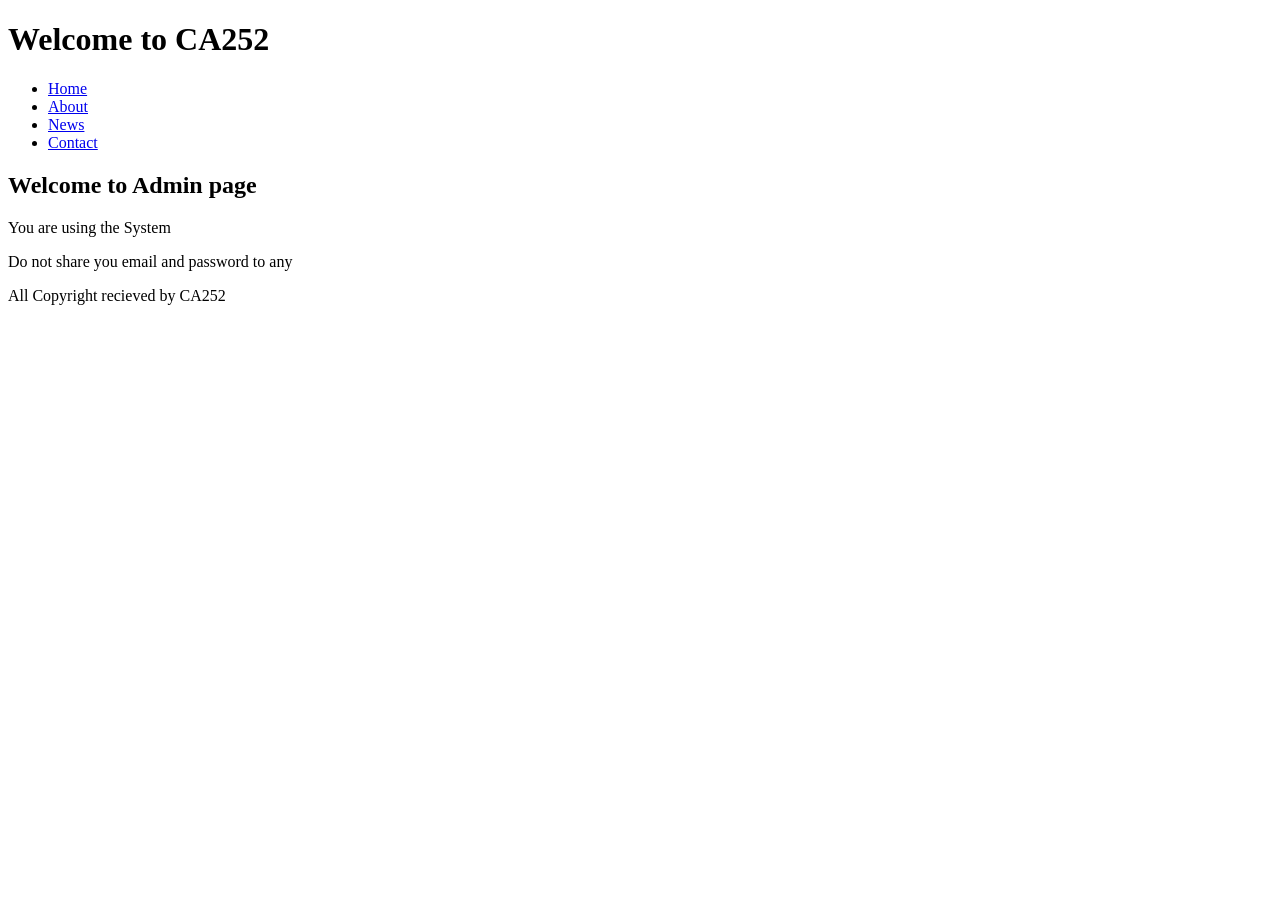
==== index.html @ 1ace35e1 "Add initial HTML structure for Admin Page" ====
<!DOCTYPE html>
<html lang="so">
<head>
    <meta charset="UTF-8">
    <meta name="viewport" content="width=device-width, initial-scale=1.0">
    <title>CA252 - Admin Page</title>
    <link rel="stylesheet" href="JJ.css">
</head>
<body>

    <div class="container">
        <header class="header">
            <h1>Welcome to CA252</h1>
        </header>

        <div class="main-layout">
            <nav class="sidebar">
                <ul>
                    <li><a href="Home.html">Home</a></li>
                    <li><a href="About.html">About</a></li>
                    <li><a href="NEWS.html">News</a></li>
                    <li><a href="Contact.html">Contact</a></li>
                </ul>
            </nav>

            <main class="content">
                <h2>Welcome to Admin page</h2>
                <p>You are using the System</p>
                <p class="warning">Do not share you email and password to any</p>
            </main>
        </div>

        <footer class="footer">
            <p>All Copyright recieved by CA252</p>
        </footer>
    </div>
   

</body>
</html>
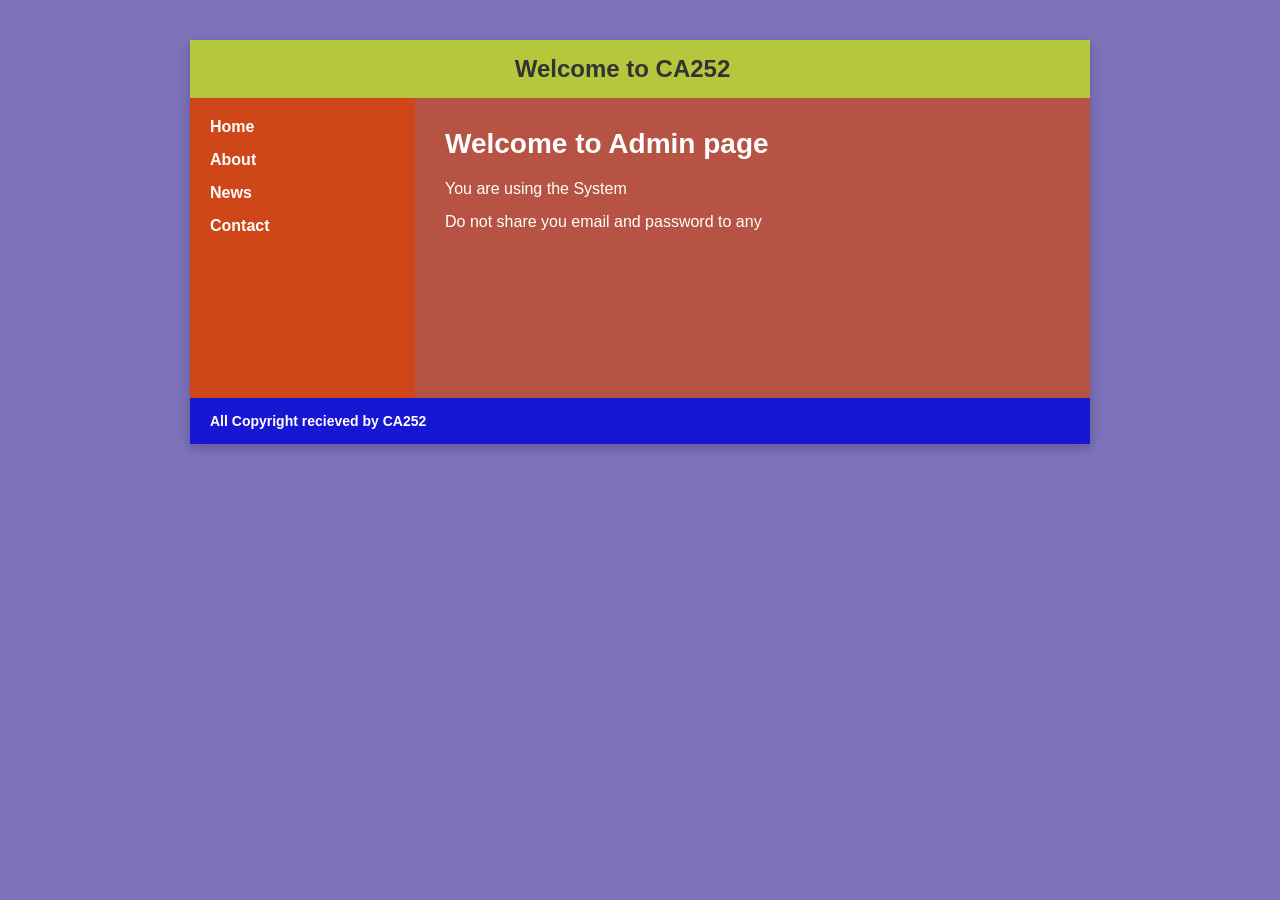
==== commit 97ca357f: "Replace JJ.css with style.css in index.html" ====
--- a/index.html
+++ b/index.html
@@ -4,7 +4,7 @@
     <meta charset="UTF-8">
     <meta name="viewport" content="width=device-width, initial-scale=1.0">
     <title>CA252 - Admin Page</title>
-    <link rel="stylesheet" href="JJ.css">
+    <link rel="stylesheet" href="style.css">
 </head>
 <body>
 
--- a/style.css
+++ b/style.css
@@ -0,0 +1,100 @@
+
+* {
+    margin: 0;
+    padding: 0;
+    box-sizing: border-box;
+    font-family: Arial, sans-serif;
+}
+
+body {
+    background-color: #7b72b9; 
+    padding: 40px;
+    display: flex;
+    justify-content: center;
+
+}
+
+.container {
+    width: 100%;
+    max-width: 900px;
+    box-shadow: 0px 4px 10px rgba(0,0,0,0.2);
+}
+
+.header {
+    background-color: #b5c73c; 
+    padding: 15px;
+    text-align: center;
+    padding-right: 50px;
+}
+
+.header h1 {
+    color: #333;
+    font-size: 24px;
+}
+
+
+.main-layout {
+    display: flex;
+    min-height: 300px;
+}
+
+.sidebar {
+    background-color: #cf4619;
+    width: 25%;
+    padding: 20px;
+   
+
+}
+
+.sidebar ul {
+    list-style: none;
+
+}
+
+.sidebar ul li {
+    margin-bottom: 15px;
+}
+
+.sidebar ul li a {
+    color: #611e14; 
+    text-decoration: none;
+    font-weight: bold;
+    color: white;   
+}
+  .sidebar ul li :hover{
+    background-color: #1616d3;
+    color: white;
+    padding: 10px;
+
+ }
+.content {
+    background-color: #b75344;
+    width: 75%;
+    padding: 30px;
+    color: #ffffff;
+}
+
+.content h2 {
+    font-size: 28px;
+    margin-bottom: 20px;
+}
+
+.content p {
+    font-size: 16px;
+    margin-bottom: 15px;
+}
+
+.footer {
+    background-color: #1616d3; 
+    padding: 15px;
+    text-align: left;
+    padding-left: 20px;
+    
+}
+
+.footer p {
+    color: #333333; 
+    font-weight: bold;
+    font-size: 14px;
+    color: white;
+}
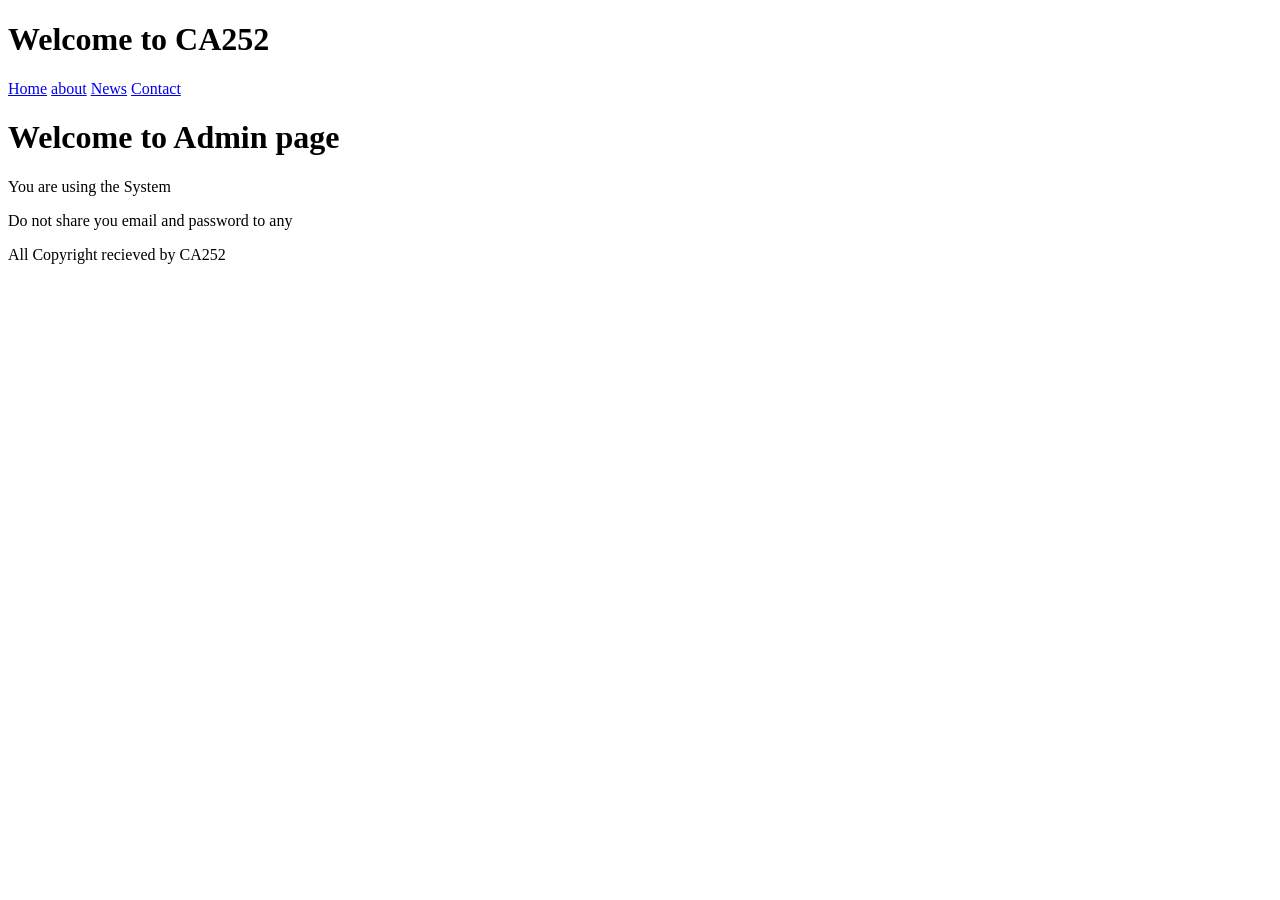
==== commit 39ee36fd: "Update index.html" ====
--- a/index.html
+++ b/index.html
@@ -1,40 +1,37 @@
 <!DOCTYPE html>
-<html lang="so">
+<html lang="en">
 <head>
     <meta charset="UTF-8">
     <meta name="viewport" content="width=device-width, initial-scale=1.0">
-    <title>CA252 - Admin Page</title>
-    <link rel="stylesheet" href="style.css">
+    <title>Welcome to CA252</title>
+    <link rel="stylesheet" href="styles.css">
 </head>
 <body>
 
-    <div class="container">
-        <header class="header">
-            <h1>Welcome to CA252</h1>
-        </header>
+    <header>
+        <h1>Welcome to CA252</h1>
+    </header>
 
-        <div class="main-layout">
-            <nav class="sidebar">
-                <ul>
-                    <li><a href="Home.html">Home</a></li>
-                    <li><a href="About.html">About</a></li>
-                    <li><a href="NEWS.html">News</a></li>
-                    <li><a href="Contact.html">Contact</a></li>
-                </ul>
-            </nav>
+    <div class="wrapper">
+        <nav class="nav">
+            <a href="#">Home</a>
+            <a href="#">about</a>
+            <a href="#">News</a>
+            <a href="#">Contact</a>
+        </nav>
+        
+        <main>
+            <h1>Welcome to Admin page</h1>
+            <p>You are using the System</p>
+            <p>Do not share you email and password to any</p>
+        </main>
+    </div>
 
-            <main class="content">
-                <h2>Welcome to Admin page</h2>
-                <p>You are using the System</p>
-                <p class="warning">Do not share you email and password to any</p>
-            </main>
-        </div>
+    <footer>
+        All Copyright recieved by CA252
+    </footer>
 
-        <footer class="footer">
-            <p>All Copyright recieved by CA252</p>
-        </footer>
-    </div>
-   
+    <div class="bottom-bar"></div>
 
 </body>
 </html>
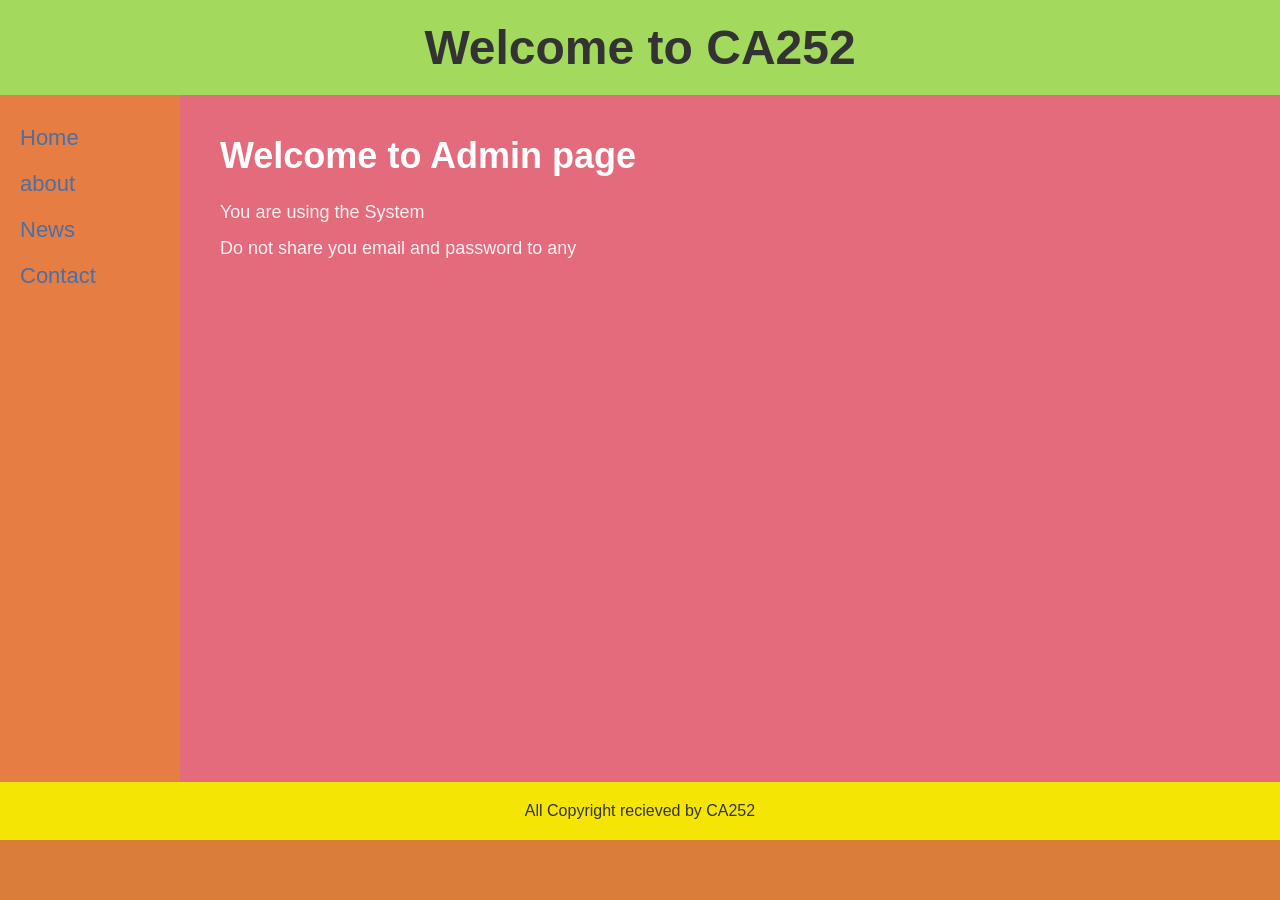
==== commit 18c6629c: "Update index.html" ====
--- a/index.html
+++ b/index.html
@@ -4,7 +4,7 @@
     <meta charset="UTF-8">
     <meta name="viewport" content="width=device-width, initial-scale=1.0">
     <title>Welcome to CA252</title>
-    <link rel="stylesheet" href="styles.css">
+    <link rel="stylesheet" href="style.css">
 </head>
 <body>
 
--- a/style.css
+++ b/style.css
@@ -0,0 +1,83 @@
+* {
+    margin: 0;
+    padding: 0;
+    box-sizing: border-box;
+    font-family: sans-serif;
+}
+
+body {
+    display: flex;
+    flex-direction: column;
+    min-height: 100vh;
+    background-color: #f0f0f0;
+}
+
+header {
+    background-color: #a3d95d;
+    color: #333333;
+    text-align: center;
+    padding: 20px;
+    font-size: 24px;
+}
+
+.wrapper {
+    display: flex;
+    flex: 1;
+}
+
+.nav {
+    background-color: #e67e43;
+    width: 180px;
+    padding: 30px 20px;
+    display: flex;
+    flex-direction: column;
+    gap: 20px;
+}
+
+.nav a {
+    color: #4a6fa5;
+    text-decoration: none;
+    font-size: 22px;
+    font-weight: 500;
+    transition: color 0.3s ease;
+}
+
+.nav a:hover {
+    color: rgb(51, 215, 9);
+    background-color: white;
+    padding: 5px;
+    border-radius: 10px;
+}
+
+main {
+    background-color: #e36b7c;
+    color: white;
+    flex: 1;
+    padding: 40px;
+}
+
+main h1 {
+    font-size: 36px;
+    margin-bottom: 25px;
+    font-weight: bold;
+}
+
+main p {
+    font-size: 18px;
+    margin-bottom: 15px;
+    opacity: 0.9;
+}
+
+footer {
+    background-color: #f5e505;
+    color: #333333;
+    text-align: center;
+    padding: 20px;
+    font-size: 16px;
+}
+
+.bottom-bar {
+    background-color: #d97d38;
+    height: 60px;
+    width: 100%;
+}
